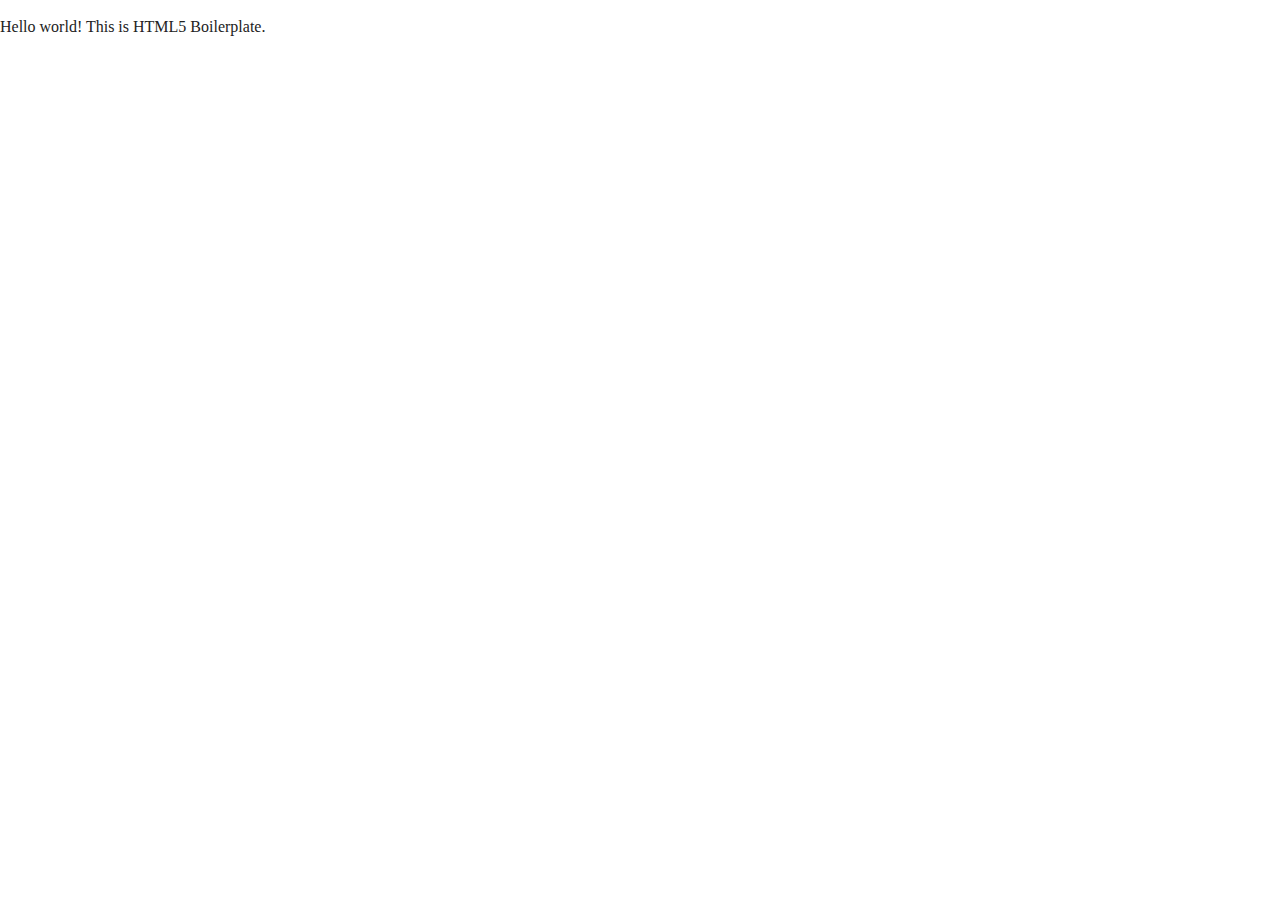
==== index.html @ 209f3910 "first commit" ====
<!doctype html>
<html class="no-js" lang="">

<head>
  <meta charset="utf-8">
  <title></title>
  <meta name="description" content="">
  <meta name="viewport" content="width=device-width, initial-scale=1">

  <meta property="og:title" content="">
  <meta property="og:type" content="">
  <meta property="og:url" content="">
  <meta property="og:image" content="">

  <link rel="manifest" href="site.webmanifest">
  <link rel="apple-touch-icon" href="icon.png">
  <!-- Place favicon.ico in the root directory -->

  <link rel="stylesheet" href="css/normalize.css">
  <link rel="stylesheet" href="css/main.css">

  <meta name="theme-color" content="#fafafa">
</head>

<body>

  <!-- Add your site or application content here -->
  <p>Hello world! This is HTML5 Boilerplate.</p>
  <script src="js/vendor/modernizr-3.11.2.min.js"></script>
  <script src="js/plugins.js"></script>
  <script src="js/main.js"></script>

  <!-- Google Analytics: change UA-XXXXX-Y to be your site's ID. -->
  <script>
    window.ga = function () { ga.q.push(arguments) }; ga.q = []; ga.l = +new Date;
    ga('create', 'UA-XXXXX-Y', 'auto'); ga('set', 'anonymizeIp', true); ga('set', 'transport', 'beacon'); ga('send', 'pageview')
  </script>
  <script src="https://www.google-analytics.com/analytics.js" async></script>
</body>

</html>
---- css/main.css ----
/*! HTML5 Boilerplate v8.0.0 | MIT License | https://html5boilerplate.com/ */

/* main.css 2.1.0 | MIT License | https://github.com/h5bp/main.css#readme */
/*
 * What follows is the result of much research on cross-browser styling.
 * Credit left inline and big thanks to Nicolas Gallagher, Jonathan Neal,
 * Kroc Camen, and the H5BP dev community and team.
 */

/* ==========================================================================
   Base styles: opinionated defaults
   ========================================================================== */

html {
  color: #222;
  font-size: 1em;
  line-height: 1.4;
}

/*
 * Remove text-shadow in selection highlight:
 * https://twitter.com/miketaylr/status/12228805301
 *
 * Vendor-prefixed and regular ::selection selectors cannot be combined:
 * https://stackoverflow.com/a/16982510/7133471
 *
 * Customize the background color to match your design.
 */

::-moz-selection {
  background: #b3d4fc;
  text-shadow: none;
}

::selection {
  background: #b3d4fc;
  text-shadow: none;
}

/*
 * A better looking default horizontal rule
 */

hr {
  display: block;
  height: 1px;
  border: 0;
  border-top: 1px solid #ccc;
  margin: 1em 0;
  padding: 0;
}

/*
 * Remove the gap between audio, canvas, iframes,
 * images, videos and the bottom of their containers:
 * https://github.com/h5bp/html5-boilerplate/issues/440
 */

audio,
canvas,
iframe,
img,
svg,
video {
  vertical-align: middle;
}

/*
 * Remove default fieldset styles.
 */

fieldset {
  border: 0;
  margin: 0;
  padding: 0;
}

/*
 * Allow only vertical resizing of textareas.
 */

textarea {
  resize: vertical;
}

/* ==========================================================================
   Author's custom styles
   ========================================================================== */

/* ==========================================================================
   Helper classes
   ========================================================================== */

/*
 * Hide visually and from screen readers
 */

.hidden,
[hidden] {
  display: none !important;
}

/*
 * Hide only visually, but have it available for screen readers:
 * https://snook.ca/archives/html_and_css/hiding-content-for-accessibility
 *
 * 1. For long content, line feeds are not interpreted as spaces and small width
 *    causes content to wrap 1 word per line:
 *    https://medium.com/@jessebeach/beware-smushed-off-screen-accessible-text-5952a4c2cbfe
 */

.sr-only {
  border: 0;
  clip: rect(0, 0, 0, 0);
  height: 1px;
  margin: -1px;
  overflow: hidden;
  padding: 0;
  position: absolute;
  white-space: nowrap;
  width: 1px;
  /* 1 */
}

/*
 * Extends the .sr-only class to allow the element
 * to be focusable when navigated to via the keyboard:
 * https://www.drupal.org/node/897638
 */

.sr-only.focusable:active,
.sr-only.focusable:focus {
  clip: auto;
  height: auto;
  margin: 0;
  overflow: visible;
  position: static;
  white-space: inherit;
  width: auto;
}

/*
 * Hide visually and from screen readers, but maintain layout
 */

.invisible {
  visibility: hidden;
}

/*
 * Clearfix: contain floats
 *
 * For modern browsers
 * 1. The space content is one way to avoid an Opera bug when the
 *    `contenteditable` attribute is included anywhere else in the document.
 *    Otherwise it causes space to appear at the top and bottom of elements
 *    that receive the `clearfix` class.
 * 2. The use of `table` rather than `block` is only necessary if using
 *    `:before` to contain the top-margins of child elements.
 */

.clearfix::before,
.clearfix::after {
  content: " ";
  display: table;
}

.clearfix::after {
  clear: both;
}

/* ==========================================================================
   EXAMPLE Media Queries for Responsive Design.
   These examples override the primary ('mobile first') styles.
   Modify as content requires.
   ========================================================================== */

@media only screen and (min-width: 35em) {
  /* Style adjustments for viewports that meet the condition */
}

@media print,
  (-webkit-min-device-pixel-ratio: 1.25),
  (min-resolution: 1.25dppx),
  (min-resolution: 120dpi) {
  /* Style adjustments for high resolution devices */
}

/* ==========================================================================
   Print styles.
   Inlined to avoid the additional HTTP request:
   https://www.phpied.com/delay-loading-your-print-css/
   ========================================================================== */

@media print {
  *,
  *::before,
  *::after {
    background: #fff !important;
    color: #000 !important;
    /* Black prints faster */
    box-shadow: none !important;
    text-shadow: none !important;
  }

  a,
  a:visited {
    text-decoration: underline;
  }

  a[href]::after {
    content: " (" attr(href) ")";
  }

  abbr[title]::after {
    content: " (" attr(title) ")";
  }

  /*
   * Don't show links that are fragment identifiers,
   * or use the `javascript:` pseudo protocol
   */
  a[href^="#"]::after,
  a[href^="javascript:"]::after {
    content: "";
  }

  pre {
    white-space: pre-wrap !important;
  }

  pre,
  blockquote {
    border: 1px solid #999;
    page-break-inside: avoid;
  }

  /*
   * Printing Tables:
   * https://web.archive.org/web/20180815150934/http://css-discuss.incutio.com/wiki/Printing_Tables
   */
  thead {
    display: table-header-group;
  }

  tr,
  img {
    page-break-inside: avoid;
  }

  p,
  h2,
  h3 {
    orphans: 3;
    widows: 3;
  }

  h2,
  h3 {
    page-break-after: avoid;
  }
}
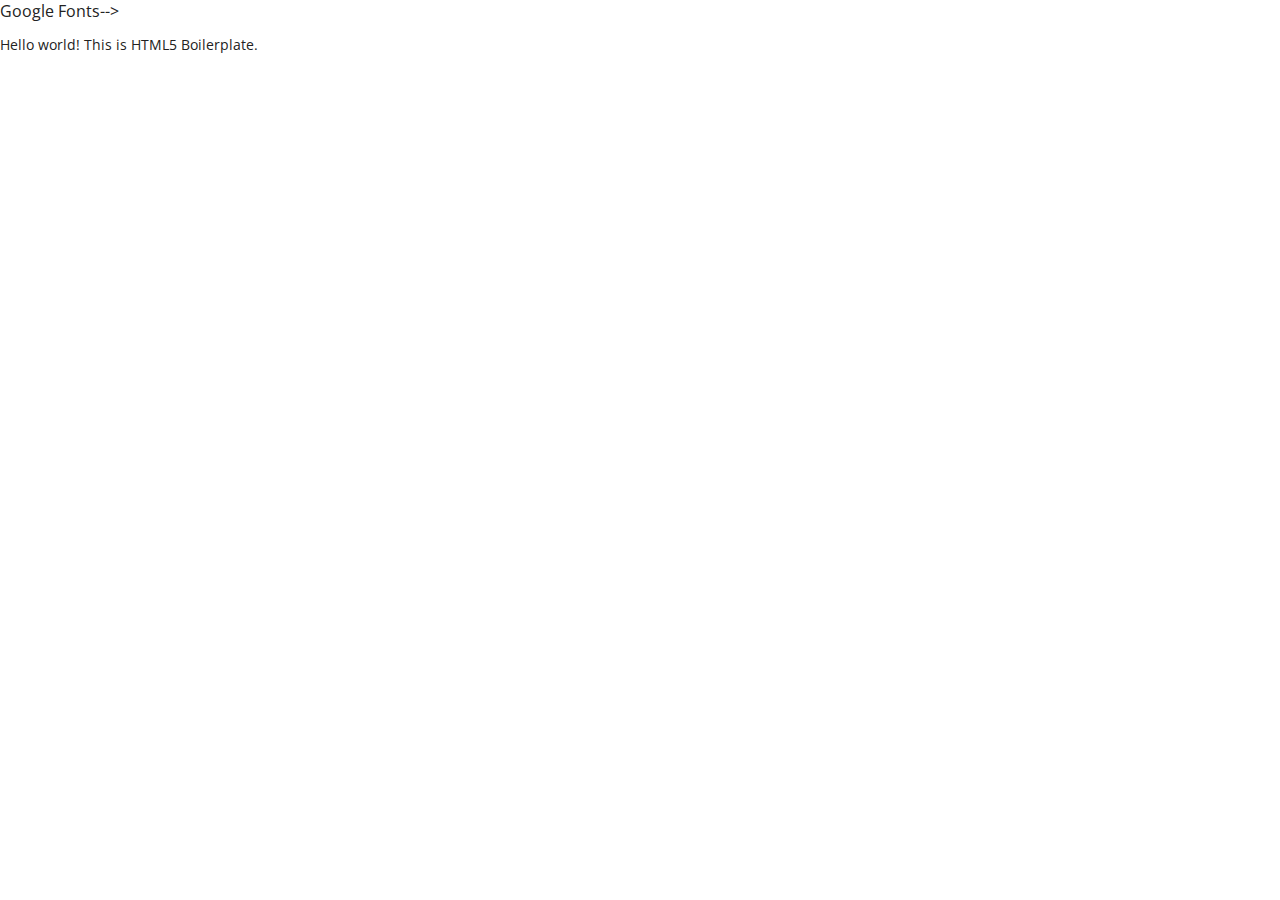
==== commit 5451fe3a: "text styles" ====
--- a/index.html
+++ b/index.html
@@ -18,8 +18,11 @@
 
   <link rel="stylesheet" href="css/normalize.css">
   <link rel="stylesheet" href="css/main.css">
+  <meta name="theme-color" content="#fafafa">
 
-  <meta name="theme-color" content="#fafafa">
+  <!--> Google Fonts-->
+  <link href="https://fonts.googleapis.com/css?family=Open+Sans:400,700|Poppins:500,700" rel="stylesheet">
+
 </head>
 
 <body>
--- a/css/main.css
+++ b/css/main.css
@@ -86,6 +86,234 @@
 /* ==========================================================================
    Author's custom styles
    ========================================================================== */
+
+   /* General Styles */
+    
+   html {
+     font-size: 16px;
+   }
+    
+   body {
+
+    font-family: 'Open Sans', sans-serif;
+    font-size: 1em;
+   }
+    
+   ul, 
+   ol {
+     list-style-type:none;
+    
+   }
+    
+   a {
+
+    color: #e2e3ed;
+    text-decoration: none;
+    
+   }
+    
+   h2 {
+
+     font-family: 'Poppins' , sans-serif;
+    
+   }
+    
+   h3, 
+   h4 {
+
+    font-family: 'Poppins' , sans-serif;
+
+   }
+    
+   p {
+    font-size: .875em;
+    line-height: 1.285;
+  }
+    
+  address {
+   font-style: normal;
+  }
+   
+  .content-wrapper {
+    width: 90%;
+    margin: 50px 0;
+  }
+  
+   /*------------------Base Header -Footer Styles------------------*/
+header,
+footer {
+  display: flex;
+  justify-content: center;
+  align-items: center;
+  flex-flow: row wrap;
+}
+header{
+  padding: 15px 0;
+}
+
+header .content-wrapper {
+  display: flex;
+  justify-content: center;
+  align-items: center;
+  flex-flow: row wrap;
+  margin: 0;
+}
+
+ .header-divider {
+   width:100%;
+   height:1px ;
+   margin: 10px 0 20px 0;
+
+}
+header nav {
+  display: flex;
+  justify-content: space-around;
+  align-items: center;
+  flex-flow: row wrap;
+  width:60%;
+}
+
+header nav ul {
+  display: flex;
+  justify-content: space-around;
+  width: 100%;
+}
+
+footer {
+  flex-direction: column;
+}
+
+footer p {
+  margin: 0;
+}
+
+footer .content-wrapper {
+  width: 55%;
+  margin: 50px 0;
+}
+
+footer .contact {
+  margin-bottom: 50px;
+}
+
+footer .social-icons {
+  display: flex;
+  justify-content: space-around;
+  align-items: center;
+}
+
+footer .social-icons p {
+  display: flex;
+  justify-content: center;
+  align-items: center;
+}
+* -------------------- Mobile Styles Homepage -------------------- */
+
+/* Hero Area */
+
+.hero-area {
+  display: flex;
+  justify-content:center;
+  flex-flow:row wrap;
+}
+
+/* Aside */
+
+aside {
+  display: flex;
+  justify-content: center;
+  align-items: center;
+  flex-flow: row wrap;
+}
+
+/* Features */
+
+.features {
+  display: flex;
+  justify-content: center;
+  flex-flow: row wrap;
+}
+
+.features h2 {
+  margin-bottom: 60px;
+}
+
+.features article {
+  width: 63%;
+  margin: 30px 0;
+}
+.features .features-items {
+  display: flex;
+  justify-content: center;
+  align-items: center;
+  flex-flow: row wrap;
+}
+.features p {
+  margin: 0;
+}
+/* Reviews */
+
+.reviews {
+  display: flex;
+  justify-content: center;
+  flex-flow: row wrap;
+}
+.reviews h2 {
+  margin-bottom: 40px;
+}
+
+.reviews h3 {
+  width: 55%;
+  margin: 20px 0;
+}
+
+/* ==========================================================================
+   About Page
+   ========================================================================== */
+
+.mission {
+  display: flex;
+  justify-content: center;
+  align-items: center;
+  flex-flow: row wrap;
+}
+
+.contact-section {
+  display: flex;
+  justify-content: center;
+  align-items: center;
+  flex-flow: row wrap;
+}
+contact-content p {
+  margin: 0;
+}
+
+/* ==========================================================================
+   FAQ Page
+   ========================================================================== */
+
+.faq {
+  display: flex;
+  justify-content: center;
+  align-items: center;
+  flex-flow: row wrap;
+}
+
+.faq .content-wrapper {
+  margin: 50px 0 0 0;
+  display: flex;
+  justify-content: center;
+  align-items: center;
+  flex-flow: row wrap;
+}
+
+.faq h2 {
+  margin-bottom: 40px;
+}
+
+.faq-content {
+  margin-bottom: 50px;
+}
 
 /* ==========================================================================
    Helper classes
@@ -175,15 +403,148 @@
    Modify as content requires.
    ========================================================================== */
 
-@media only screen and (min-width: 35em) {
-  /* Style adjustments for viewports that meet the condition */
-}
+@media only screen and (min-width: 768px ){
+  /* Tablet styles here */
+  .content-wrapper {
+    max-width: 640 px;
+    margin:100px 0;
+  }
+  /* Header */
+   
+    /* Header */
+ 
+    header {
+      justify-content: space-around;
+      padding: 33px 0;
+ 
+    }
+ 
+    header .content-wrapper {
+        width:100%;
+    }
+ 
+    header nav {
+        width: 20%;
+    }
+ 
+    header nav ul {
+      justify-content: space-between;
+ 
+    }
+ 
+    .header-divider {
+        display: none;
+    }
+ 
+    /* Hero Area */
+ 
+     /* Aside */
+     aside .content-wrapper {
+      margin: 50px 0;
+      display: flex;
+      justify-content: space-between;
+      flex-flow: row wrap;
+    }
+  
+    aside .content-wrapper .form-description,
+    aside .content-wrapper .form {
+      width: 40%;
+      margin: 0;
+    }
+  
+    /* Features */
+    .features article {
+      display: flex;
+      justify-content: center;
+      align-items: center;
+      flex-flow: column wrap;
+      flex-basis: 50%;
+    }
+    
+    .features .features-item-description {
+      width: 50%;
+    }
+  
+    /* Reviews */
+    .reviews article {
+      display: flex;
+      justify-content: space-between;
+    }
+  
+    .reviews article div {
+      width: 49%;
+    }
+  
+    /* Footer */
+    footer .content-wrapper {
+      width: 65%;
+      margin: 100px 0;
+    }
+  
+    .footer-content {
+      display: flex;
+      justify-content: space-between;
+      align-items: center;
+    }
+  
+    footer .contact {
+      margin-bottom: 0;
+    }
+
+    footer .copyright {
+      width: 100%;
+    }
+
+    /* =====================================================================
+     About Page
+     =======================================================================*/
+  
+    .mission-content {
+      display: flex;
+      justify-content: space-between;
+      align-items: center;
+      padding-top: 20px;
+    }
+
+    .mission-content p {
+      width: 45% ;
+    }
+  
+    .contact-section .content-wrapper h2 {
+      width: 80%;
+    }
+  
+    .contact-content {
+      display: flex;
+      justify-content: space-between;
+      align-items: flex-start;
+    }
+  
+    /* ==========================================================================
+     FAQ Page
+     ========================================================================== */
+  
+    .faq .content-wrapper {
+      justify-content: space-between;
+    }
+  
+    .faq-content {
+      flex-basis: 45%;
+    }
+  
+    .faq h2 {
+      width: 100%;
+    }
+  
 
 @media print,
-  (-webkit-min-device-pixel-ratio: 1.25),
-  (min-resolution: 1.25dppx),
-  (min-resolution: 120dpi) {
+(-webkit-min-device-pixel-ratio: 1.25),
+(min-resolution: 1.25dppx),
+(min-resolution: 120dpi) {
   /* Style adjustments for high resolution devices */
+}
+
+/* 
 }
 
 /* ==========================================================================
@@ -259,5 +620,4 @@
   h3 {
     page-break-after: avoid;
   }
-}
-
+
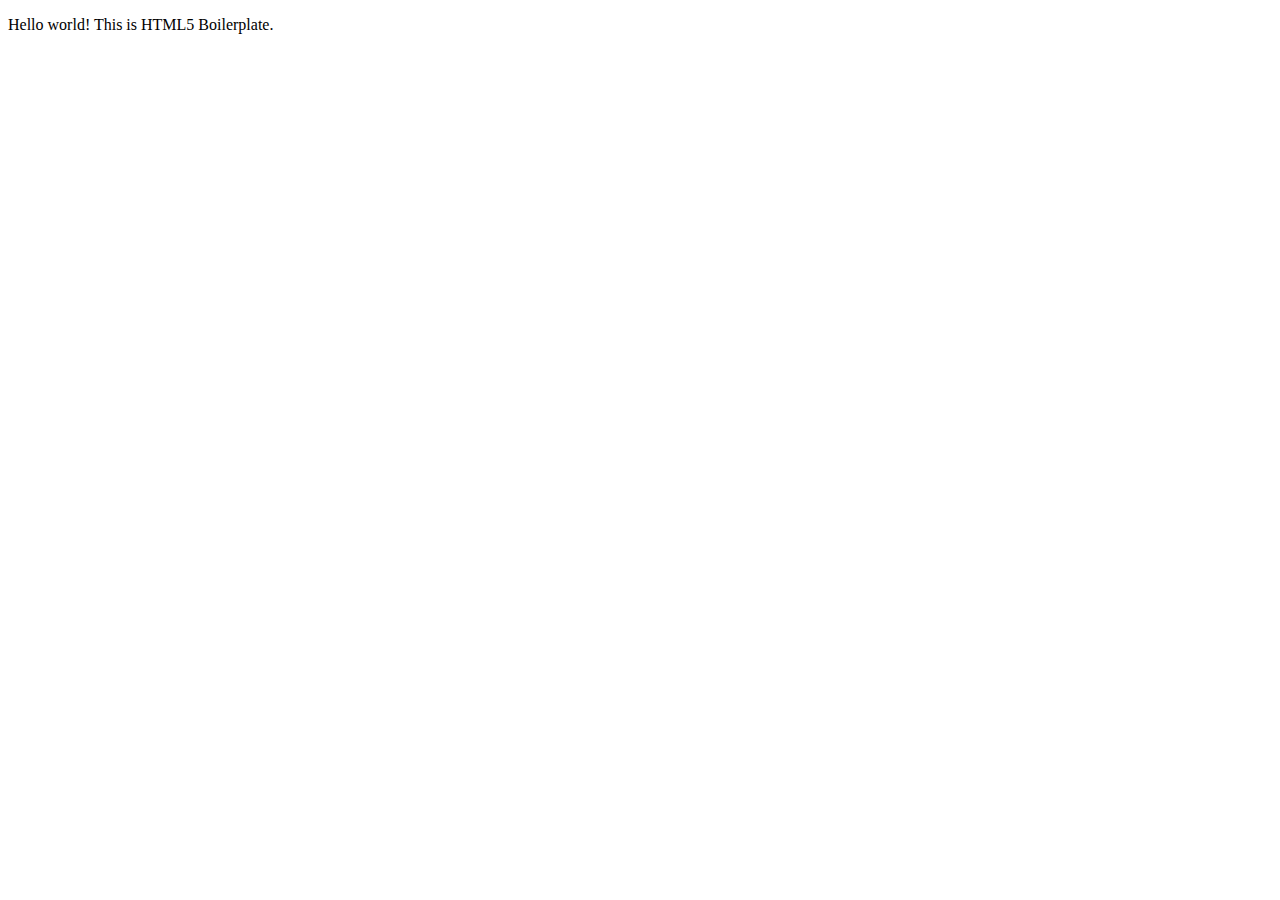
==== commit d5b32424: "icons" ====
--- a/index.html
+++ b/index.html
@@ -3,7 +3,7 @@
 
 <head>
   <meta charset="utf-8">
-  <title></title>
+  <title>Hello world</title>
   <meta name="description" content="">
   <meta name="viewport" content="width=device-width, initial-scale=1">
 
@@ -15,17 +15,7 @@
   <link rel="manifest" href="site.webmanifest">
   <link rel="apple-touch-icon" href="icon.png">
   <!-- Place favicon.ico in the root directory -->
-
-  <link rel="stylesheet" href="css/normalize.css">
-  <link rel="stylesheet" href="css/main.css">
-  <meta name="theme-color" content="#fafafa">
-
-  <!--> Google Fonts-->
-  <link href="https://fonts.googleapis.com/css?family=Open+Sans:400,700|Poppins:500,700" rel="stylesheet">
-
 </head>
-
-<body>
 
   <!-- Add your site or application content here -->
   <p>Hello world! This is HTML5 Boilerplate.</p>
